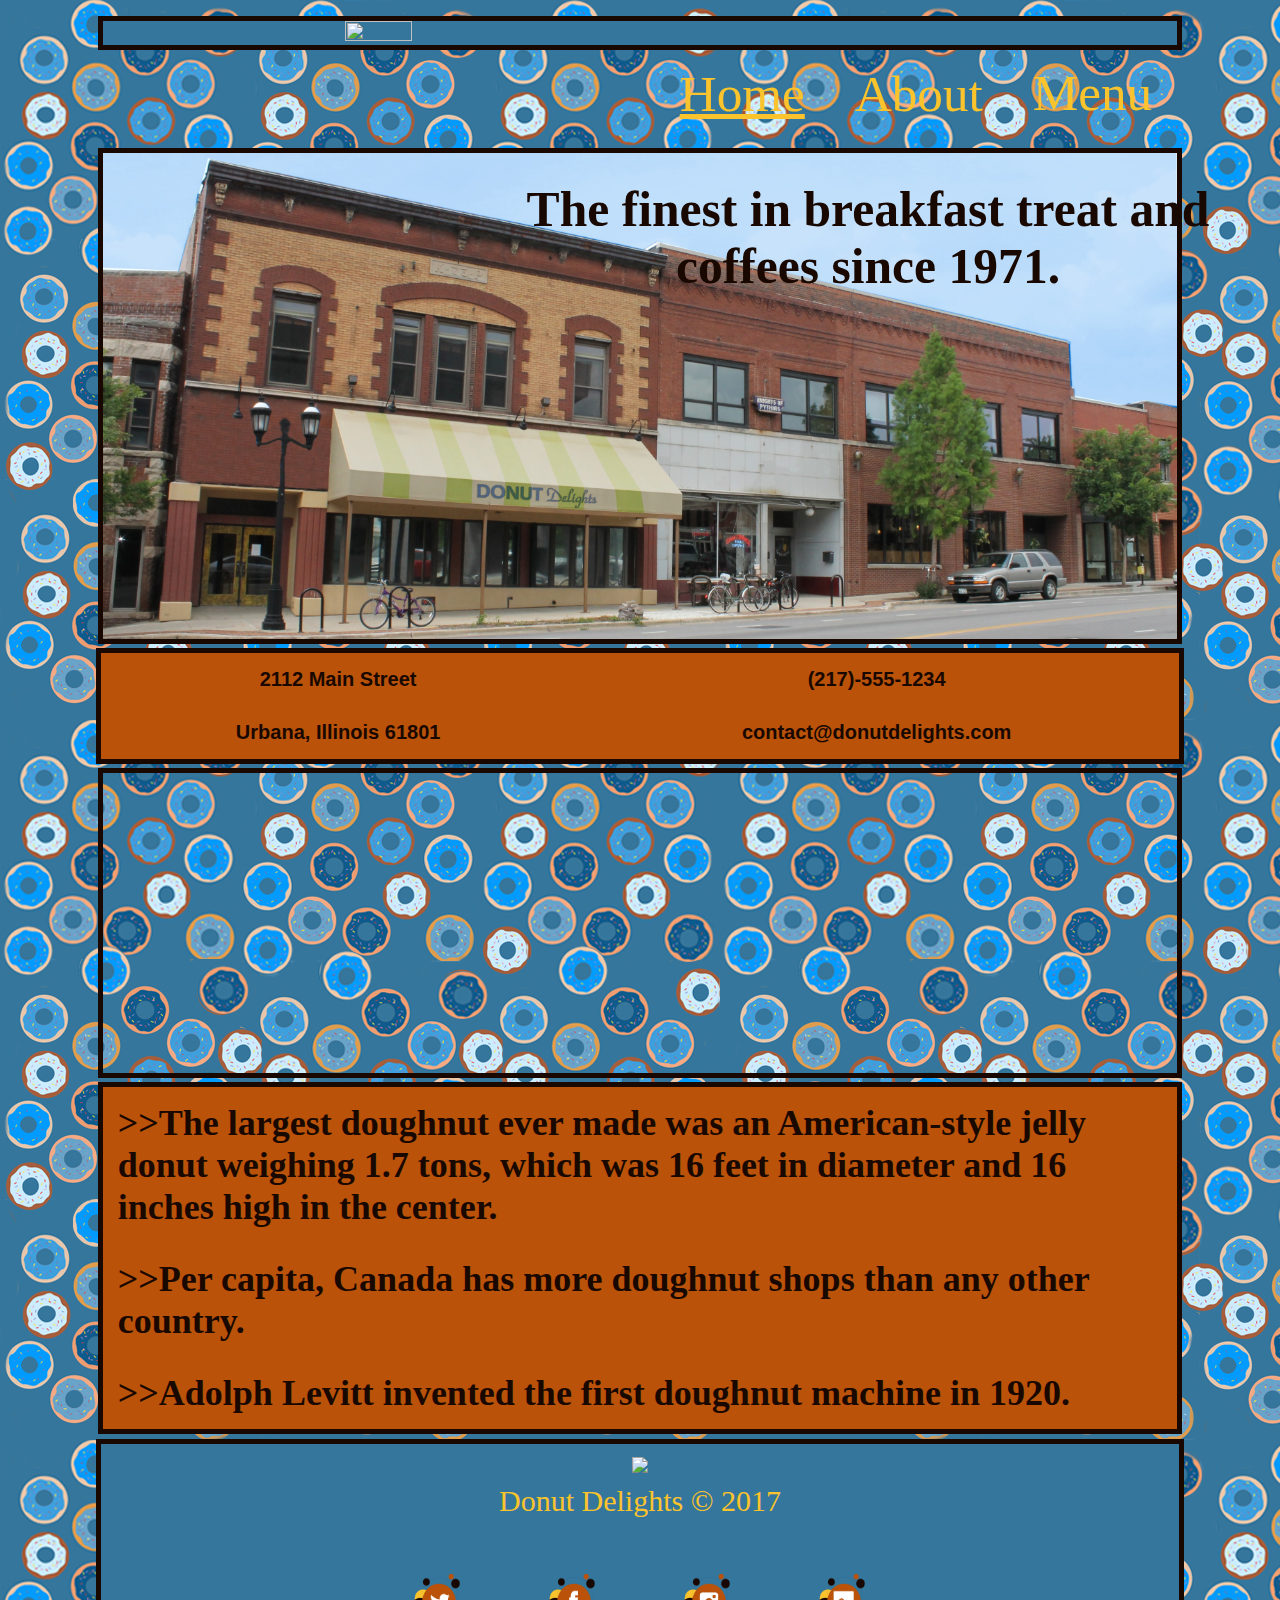
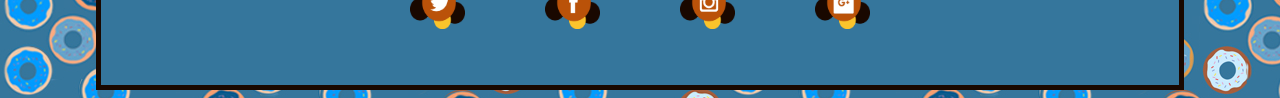
==== index.html @ c3953d98 "final project" ====
<!DOCTYPE html>
<link rel="stylesheet" href="https://cdnjs.cloudflare.com/ajax/libs/font-awesome/4.7.0/css/font-awesome.min.css">
<link rel="stylesheet" href="css/site.css">
<center>
<body background="img/donut1.jpg">
<ul class='navigation1'>
    <img src="img/Logo.png" id="logo" />
   <li style="float:right"><a  href="Menu.html">Menu</a></li>
   <li style="float:right"><a  href="About.html">About</a></li>
   <li style="float:right"><a  class="active" href="#">Home</a></li>
</ul>

<div class="img"> 
    
     <h1> The finest in breakfast treat and coffees since 1971. </h1>
    
    <img src="img/storefront.jpg" id="storefront"/>
</div>

<table>
    <tr>
        <th> 2112 Main Street </th>
        <th> (217)-555-1234 </th>
    </tr>
    <tr>
        <th> Urbana, Illinois 61801 </th>
        <th> contact@donutdelights.com </th>
    </tr>
</table>

<iframe id="widget" src="https://www.google.com/maps/embed/v1/place?q=place_id:EiUyMTEyIEUgTWFpbiBTdCwgVXJiYW5hLCBJTCA2MTgwMiwgVVNB&key=AIzaSyDL1eg9C6WeaWx_2-unlt3ii5ubJsFjc-c" allowfullscreen> </iframe>

<div class="facts">
    <h2> >>The largest doughnut ever made was an American-style jelly donut weighing 1.7 tons, which was 16 feet in diameter and 16 inches high in the center. </h2>
    <h2> >>Per capita, Canada has more doughnut shops than any other country. </h2>
    <h2> >>Adolph Levitt invented the first doughnut machine in 1920. </h2>
</div>

 

<table class='navigation2'>
    <tr>
        <td class="footer"><img src="img/Logo.png" id="logo2" /></td>
    </tr>
  <tr> 
      <td class="footer"> Donut Delights &copy; 2017 </td> 
 </tr>
</table>

<table class="links">
 <tr>
     <th class="social" width="700px"></th>
     <th class="social"><a href="http://www.twitter.com/"><img src="img/twitter.png" width="55px" height="55px"></a></th>
    <th class="social"><a href="https://www.facebook.com/"><img src="img/facebook.png" width="55px" height="55px"></a> </th>
   <th class="social"><a href="https://www.instagram.com/?hl=en"><img src="img/insta.png" width="55px" height="55px"></a> </th>
    <th class="social"><a href="https://plus.google.com/"><img src="img/google.png" width="55px" height="55px"> </a></th>
     <th class="social" width="700px"></th>
 </tr>
</table>
</body>
</center>
---- css/site.css ----
.navigation1 {
    list-style-type: none;
    padding: 0;
    border: 5px solid #190800;
    width: 85%;
    background-color: #35769c;
}

a {
    display: block;
    padding: 25px;
    color: #fbc42c;
    text-decoration: none;
    font-family: brush script mt;
    font-size: 320%;
    margin-top: 10%;
}
.active {
    text-decoration: underline;
}

#logo {
    width: 25%;
    height: 20%;
    padding: 0;

}
body {
    background-color: #35769c;
}

#storefront {
    width: 85%;
    border: 5px solid #190800;
    padding: 0;
}

h1 {
    position: absolute;
    font-family: brush script mt;
    font-size: 310%;
    color: #190800;
    margin-left: 35%;
}

h2 {
    background-color: #ba5209;
    color: #190800;
    padding: 15px;
    margin: 0;
    font-family: brush script mt;
}
th {
    background-color: #ba5209;
    color: #190800;
    padding: 15px;
    margin: 0;
    font-family: 'Lucida Sans', 'Lucida Sans Regular', 'Lucida Grande', 'Lucida Sans Unicode', Geneva, Verdana, sans-serif;
    font-weight: bold;
}

.navigation2 {
    border: 5px solid #190800;
    width: 86%;
    background-color: #35769c;
    margin-top: 5px;
    border-bottom: none;
    margin-bottom: 0;

}

p {
    color: #fbc42c;
    font-family: brush script mt;
    font-size: 200%;
}
#logo2 {
    background-color: #35769c;
    width: 15%;
}
table {
    border-collapse: collapse;
    border: 5px solid #190800;
    width: 86%;
    margin-bottom: 4px;
    font-size: 125%;

}
.facts {
    border: 5px solid #190800;
    width: 85%;
    text-align: left;
    font-size: 150%;
}

#widget {
    border: 5px solid #190800;
    width: 85%;
    height: 300px;
}

h3{
    border: 5px solid #190800;
    width: 85%;
    background-color: #ba5209;
    color: #190800;
    text-align: left;
    text-indent: 50px;
    font-size: 175%;
}

.first {
    margin-bottom: 0;
    border-bottom: none;
}

.second{
    margin-top: 0;
    border-top: 0;
}

h4 {
    color: #190800;
}
td {
    width: 40%; 
    background-color: #190800
}

.menu {
    width: 86%;
    border: 5px solid #190800;
    background-color: #ba5209;
    text-align: left;
    font-size: 150%;
}
.footer {
    color: #fbc42c;
    list-style-type: none;
    text-align: center;
    background-color: #35769c;
    font-size: 30px;
    padding: 2px;
}

#a2 {
    font-size: 200%;
    text-align: center;
}
.links{
    border-top: none;
    margin-top: 0;
}
 h7 {
     color: #190800;
     font-family: brush script mt;
     font-size: 50px;
 }

 .subscribe {
     width: 35%;
     border: 5px solid #190800;
     background-color: #35769c;
     height: 310px;
 }

 label{
     color: #190800;
     font-size: 25px;
 }

 input{
     width: 50%;
     height: 20px;
     margin-bottom: 10px;
 }

.pics {
    width: 85%;
    border: 5px solid #190800;
    background-color: #190800;
}

#gif {
    margin-left: 110px;
    width: 24.5%;
    margin-bottom: 5px;
}

.social {
    background-color: #35769c;
}
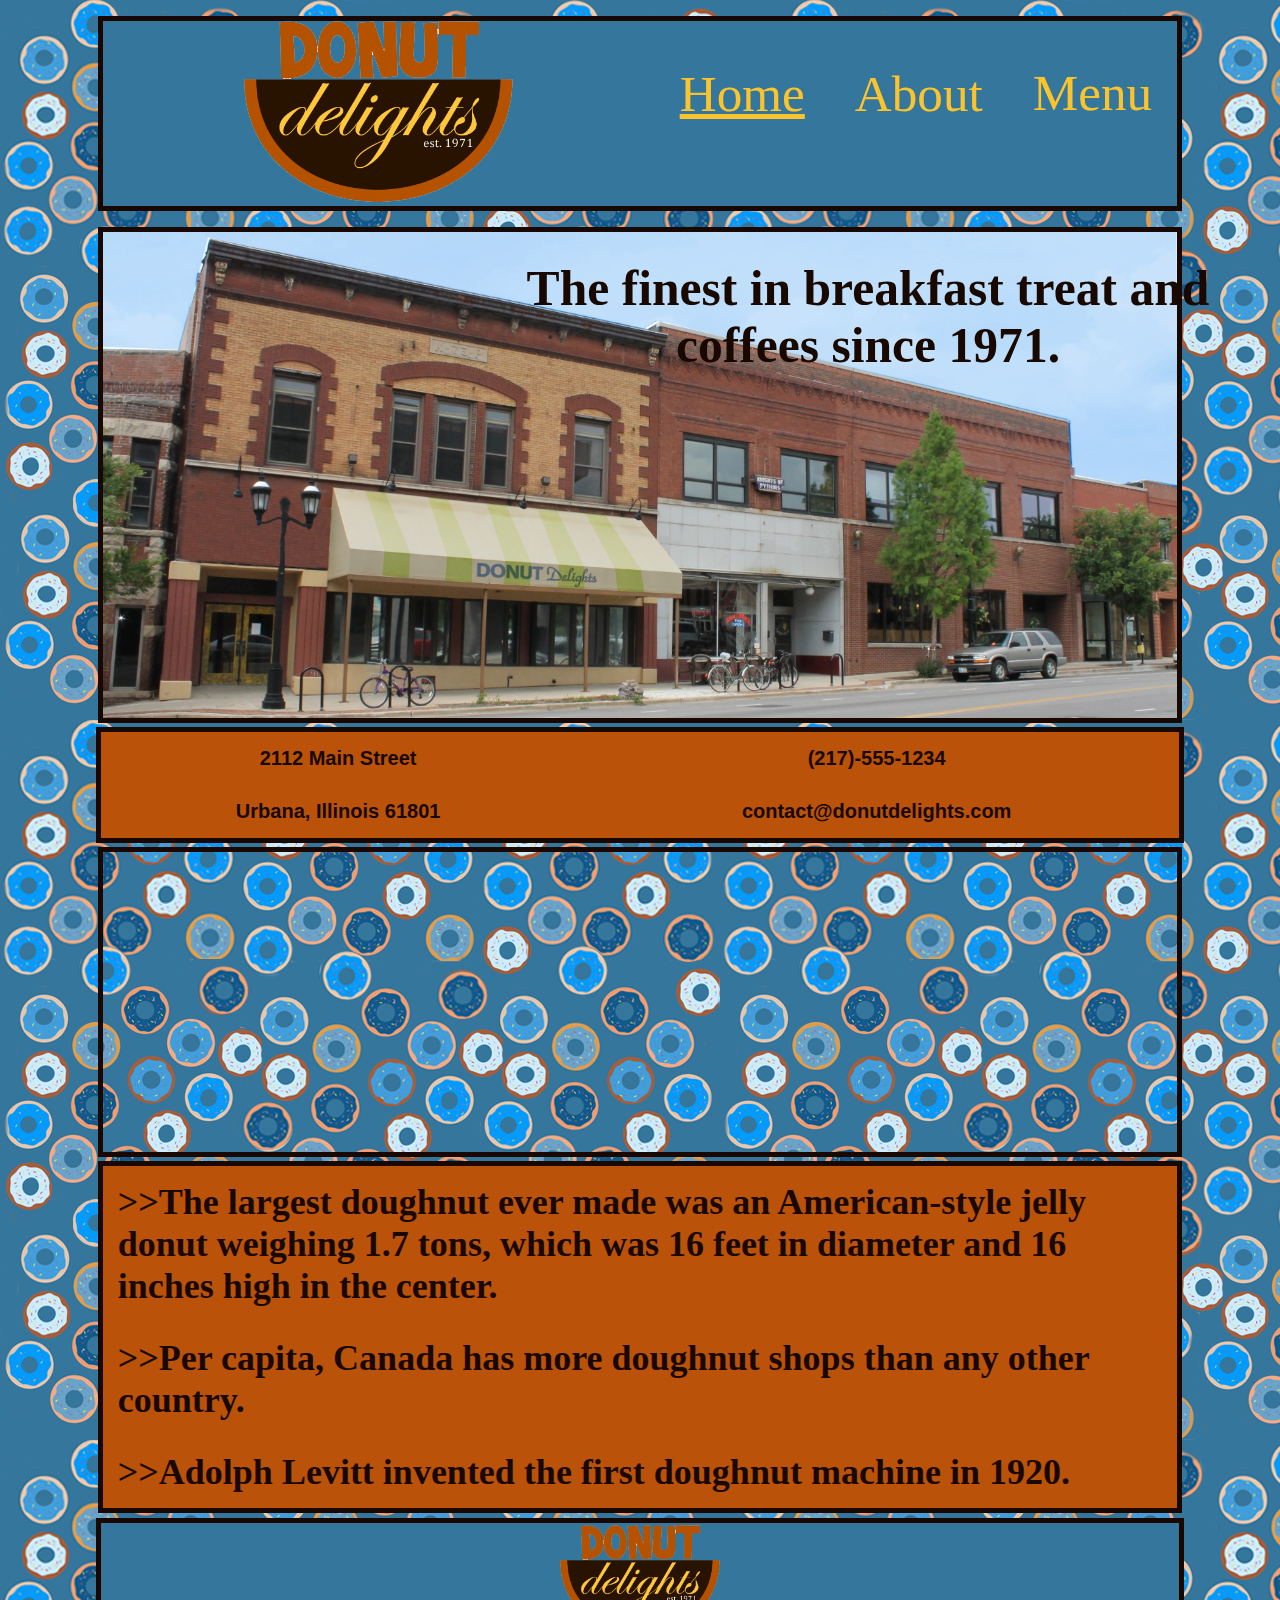
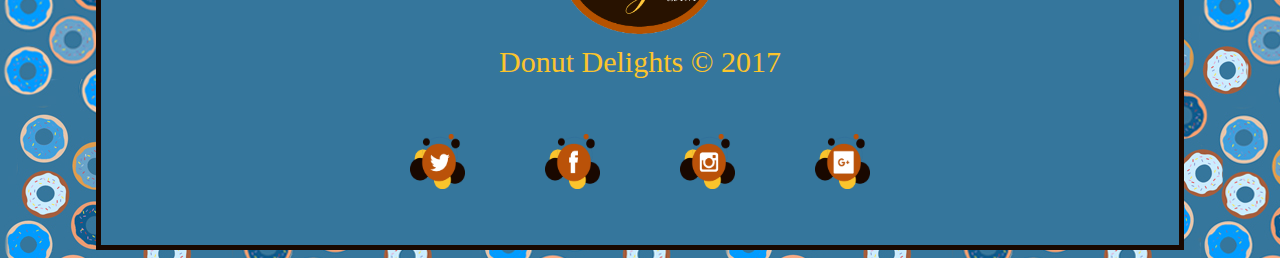
==== commit 4d0bf560: "Update index.html" ====
--- a/index.html
+++ b/index.html
@@ -4,8 +4,8 @@
 <center>
 <body background="img/donut1.jpg">
 <ul class='navigation1'>
-    <img src="img/Logo.png" id="logo" />
-   <li style="float:right"><a  href="Menu.html">Menu</a></li>
+    <img src="img/logo.png" id="logo" />
+   <li style="float:right"><a  href="menu.html">Menu</a></li>
    <li style="float:right"><a  href="About.html">About</a></li>
    <li style="float:right"><a  class="active" href="#">Home</a></li>
 </ul>
@@ -40,7 +40,7 @@
 
 <table class='navigation2'>
     <tr>
-        <td class="footer"><img src="img/Logo.png" id="logo2" /></td>
+        <td class="footer"><img src="img/logo.png" id="logo2" /></td>
     </tr>
   <tr> 
       <td class="footer"> Donut Delights &copy; 2017 </td> 
@@ -58,4 +58,4 @@
  </tr>
 </table>
 </body>
-</center>+</center>
